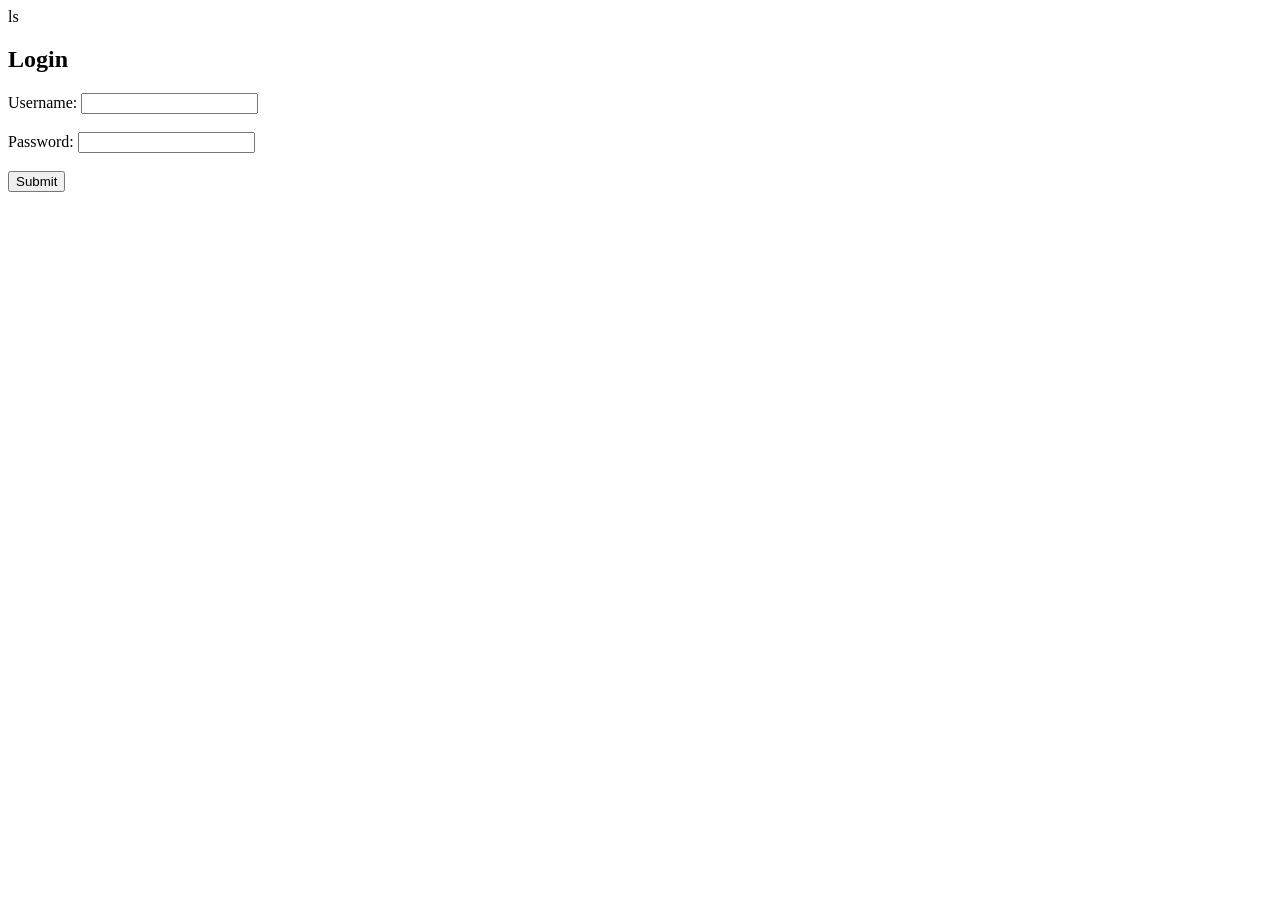
==== login.html @ 6e277e25 "basic changes" ====
ls<!DOCTYPE html>
<html lang="en">
<head>
    <meta charset="UTF-8">
    <title>Login</title>
</head>
<body>
    <h2>Login</h2>
    <form action="/login" method="POST">
        <div>
            <label for="username">Username:</label>
            <input type="text" id="username" name="username" required>
        </div>
        <br>
        <div>
            <label for="password">Password:</label>
            <input type="password" id="password" name="password" required>
        </div>
        <br>
        <button type="submit">Submit</button>
    </form>
</body>
</html>
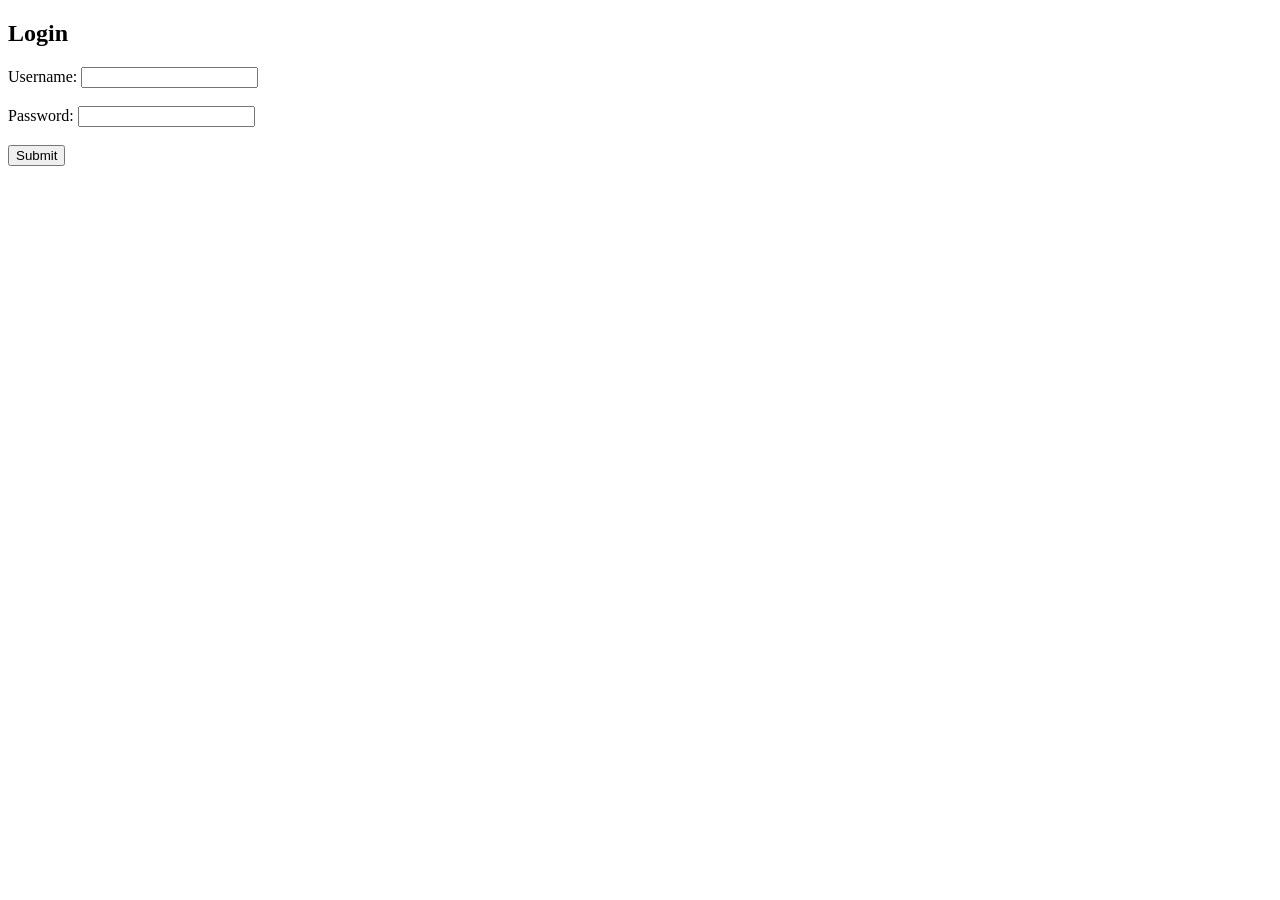
==== commit 7783bd49: "adding authentication" ====
--- a/login.html
+++ b/login.html
@@ -1,4 +1,4 @@
-ls<!DOCTYPE html>
+<!DOCTYPE html>
 <html lang="en">
 <head>
     <meta charset="UTF-8">
